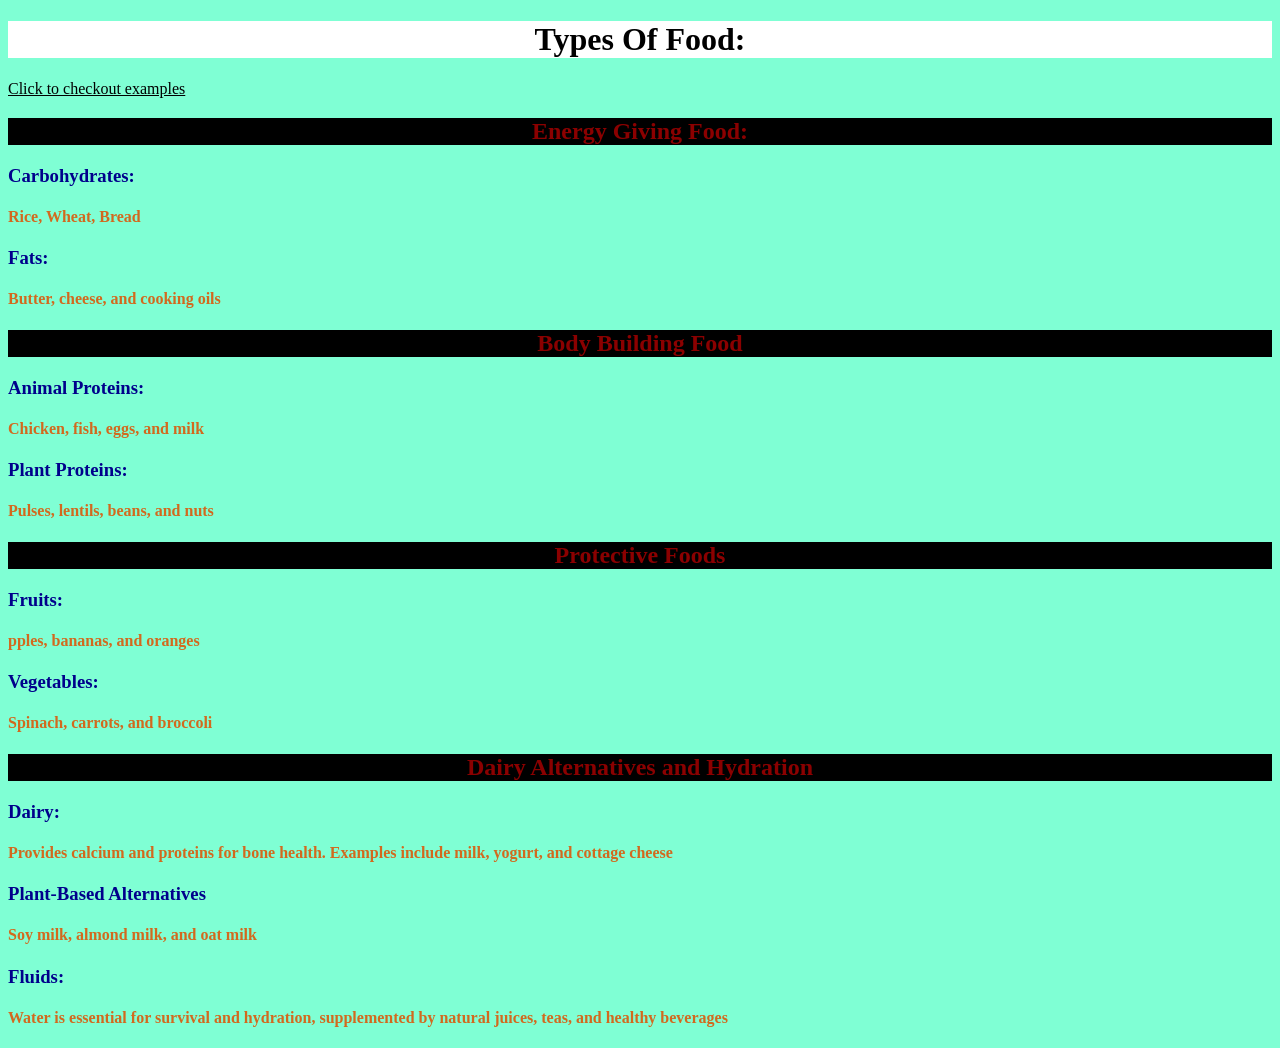
==== index.html @ 24c21127 "Add files via upload" ====
<!DOCTYPE html>
<html lang="en">
<head>
    <title>Food</title>
   <link rel="stylesheet" href="style.css">
</head>
<body>
    <h1>Types Of Food:</h1> <a id="gray" href ="web2.html">Click to checkout examples</a>
    
    <h2>Energy Giving Food:</h2>
    <h3>Carbohydrates:</h3>
    <h4 id="example">Rice, Wheat, Bread</h4>
    <h3>Fats:</h3>
    <h4 id="example">Butter, cheese, and cooking oils</h4>
    

    <h2>Body Building Food</h2>
    <h3>Animal Proteins:</h3>
    <h4 id="example">Chicken, fish, eggs, and milk</h4>
    <h3>Plant Proteins:</h3>
    <h4 id="example">Pulses, lentils, beans, and nuts</h4>
    

    <h2>Protective Foods</h2>
    <h3>Fruits:</h3>
    <h4 id="example">pples, bananas, and oranges</h4>
    <h3>Vegetables: </h3>
    <h4 id="example">Spinach, carrots, and broccoli</h4>


    <h2>Dairy Alternatives and Hydration</h2>
    <h3>Dairy:</h3>
    <h4 id="example">Provides calcium and proteins for bone health. Examples include milk, yogurt, and cottage cheese</h4>
    <h3>Plant-Based Alternatives</h3>
    <h4 id="example">Soy milk, almond milk, and oat milk</h4>
    <h3>Fluids:</h3>
    <h4 id="example">Water is essential for survival and hydration, supplemented by natural juices, teas, and healthy beverages</h4>
    

</body>
</html>
---- style.css ----
body{
    background-color: aquamarine;
    font-weight: normal;
    
}
img{
    height: 200px;
    width: 200px;
    border-radius: 20%;
}
*{
    color:black
}
h2 {
    color:darkred;
    text-align:center;
    background-color: black;
}
h3{
    color: darkblue;
}
#example{
    color: chocolate;
}
h1 {
    background-color:white;
    text-align: center;
}
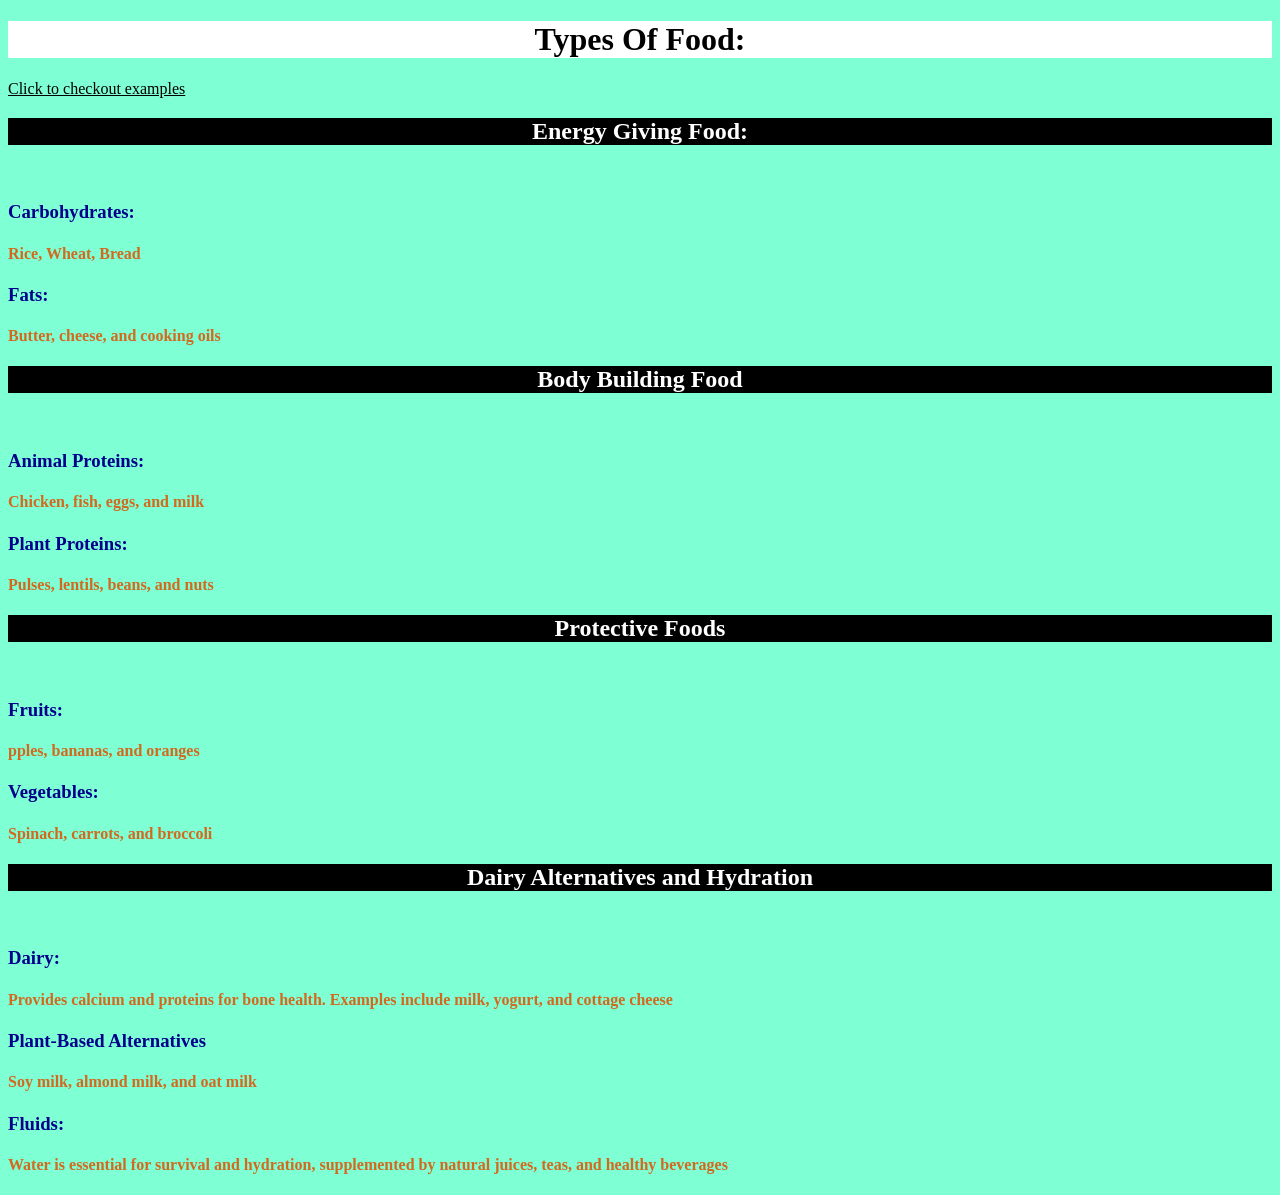
==== commit 4d838fa6: "Add files via upload" ====
--- a/index.html
+++ b/index.html
@@ -8,6 +8,7 @@
     <h1>Types Of Food:</h1> <a id="gray" href ="web2.html">Click to checkout examples</a>
     
     <h2>Energy Giving Food:</h2>
+    <br>
     <h3>Carbohydrates:</h3>
     <h4 id="example">Rice, Wheat, Bread</h4>
     <h3>Fats:</h3>
@@ -15,6 +16,7 @@
     
 
     <h2>Body Building Food</h2>
+    <br>
     <h3>Animal Proteins:</h3>
     <h4 id="example">Chicken, fish, eggs, and milk</h4>
     <h3>Plant Proteins:</h3>
@@ -22,6 +24,7 @@
     
 
     <h2>Protective Foods</h2>
+    <br>
     <h3>Fruits:</h3>
     <h4 id="example">pples, bananas, and oranges</h4>
     <h3>Vegetables: </h3>
@@ -29,6 +32,7 @@
 
 
     <h2>Dairy Alternatives and Hydration</h2>
+    <br>
     <h3>Dairy:</h3>
     <h4 id="example">Provides calcium and proteins for bone health. Examples include milk, yogurt, and cottage cheese</h4>
     <h3>Plant-Based Alternatives</h3>
--- a/style.css
+++ b/style.css
@@ -12,7 +12,7 @@
     color:black
 }
 h2 {
-    color:darkred;
+    color:white;
     text-align:center;
     background-color: black;
 }
@@ -25,4 +25,12 @@
 h1 {
     background-color:white;
     text-align: center;
+}
+#indigo{
+    color:gray
+}
+.white{
+    color:darkred;
+    text-align: left;
+    background-color:aquamarine ;
 }
